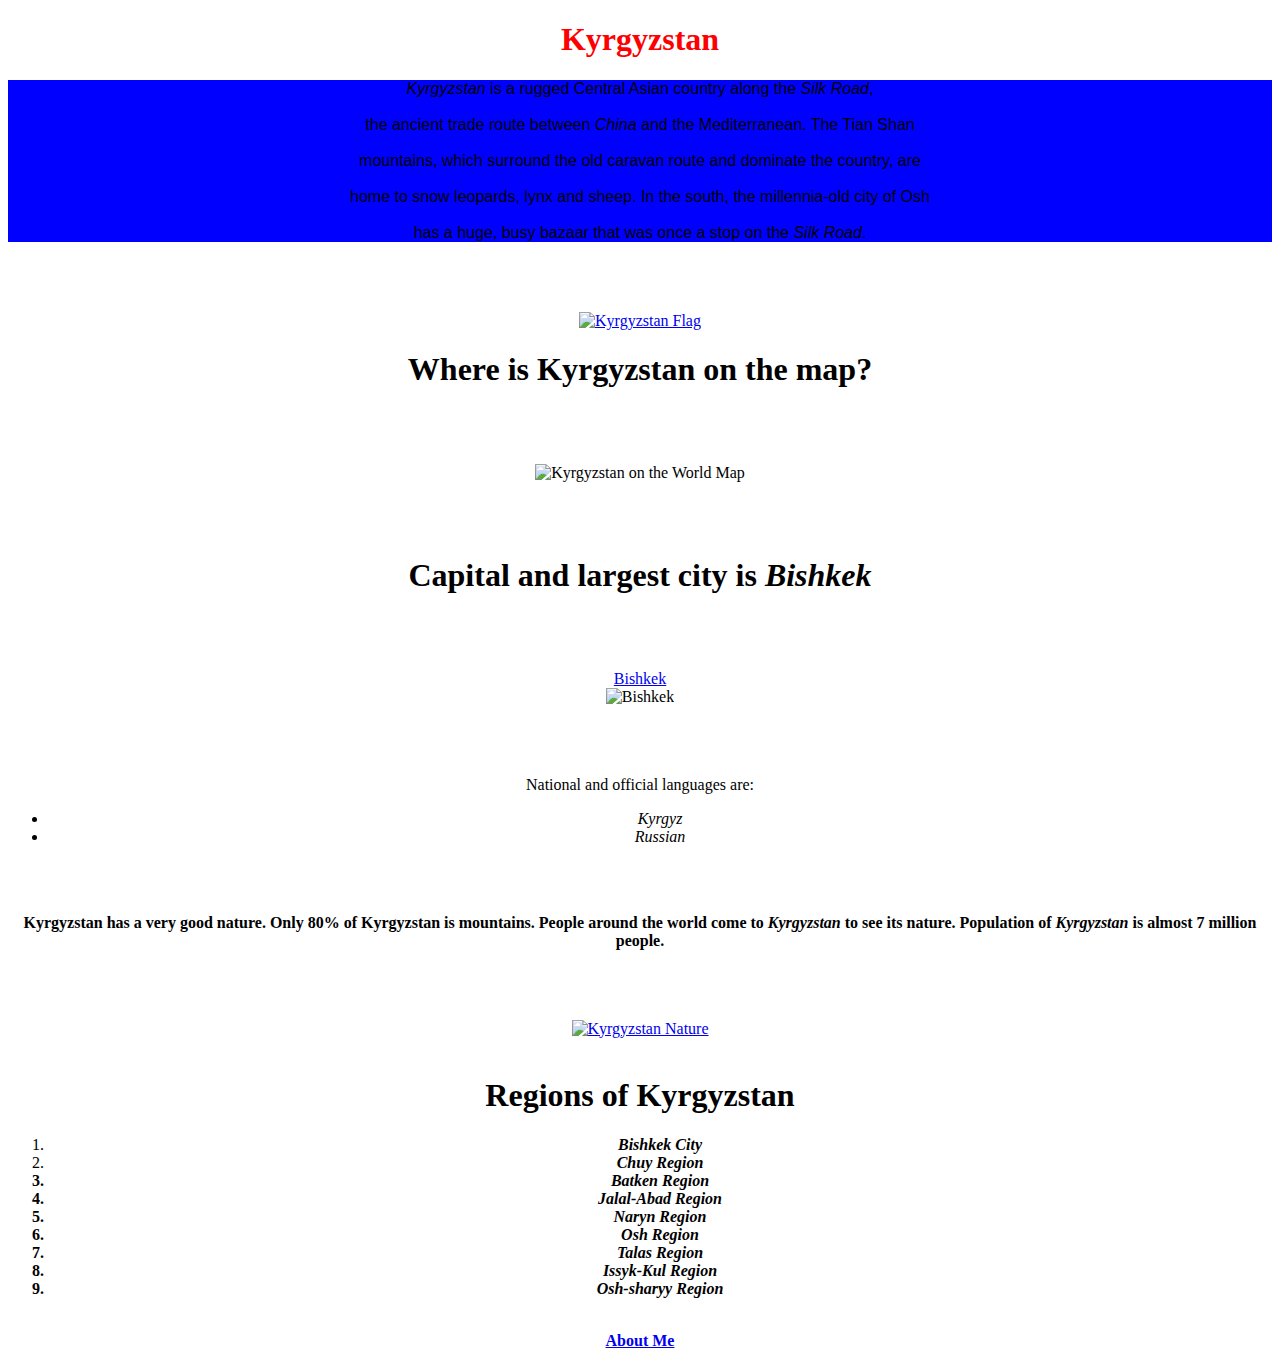
==== index.html @ 7909b4a5 "Ilias" ====
<!DOCTYPE html>
<html>

<head>
        <title>Kyrgyzstan</title>
        <center>
                <h1 style="color:red;" style="background-color:red;">Kyrgyzstan</h1>
        </center>
</head>
<style>
        p.serif {
                font-family: "Times New Roman", Times, serif;
        }

        p.sansserif {
                font-family: Arial, Helvetica, sans-serif;
        }
</style>

<body>
        <link rel="stylesheet" type="text/css" href="style.css">
        </link>

        <center>
                <p class="something">
                        <p style="background-color:blue;" style="color:white;" class="sansserif" <em><em>Kyrgyzstan</em>
                                is a rugged Central Asian country along the <em>Silk Road</em>, <br><br>
                                the ancient trade route between <em>China</em> and the Mediterranean. The Tian Shan <br><br>
                                mountains, which surround the old caravan route and dominate the country, are <br><br>
                                home to snow leopards, lynx and sheep. In the south, the millennia-old city of Osh <br><br>
                                has a huge, busy bazaar that was once a stop on the <em>Silk Road</em></strong></em>.</p>
        </center><br><br><br>


        <center><a href="https://en.wikipedia.org/wiki/Flag_of_Kyrgyzstan">
                        <img src="https://upload.wikimedia.org/wikipedia/commons/c/c7/Flag_of_Kyrgyzstan.svg" alt="Kyrgyzstan Flag"
                                style="width:500px;height:300px;border:0;">
                </a></center>
        <center>
                <h1>Where is Kyrgyzstan on the map?</h1>
        </center><br><br><br>
        <center><img src="http://ontheworldmap.com/kyrgyzstan/kyrgyzstan-location-map.jpg" width="500" height="300" alt="Kyrgyzstan on the World Map"></center><br><br><br>
        <center>
                <h1>Capital and largest city is <em>Bishkek</em></h1>
        </center><br><br><br>
        <center><a href="https://en.wikipedia.org/wiki/Bishkek" target="_blank">Bishkek</a></center>
        <center> <img src="https://upload.wikimedia.org/wikipedia/commons/thumb/7/7e/Ala-too_Square_in_Bishkek%2C_Kyrgyzstan%2C_2007-09-11_%28color-corrected%29.jpg/1200px-Ala-too_Square_in_Bishkek%2C_Kyrgyzstan%2C_2007-09-11_%28color-corrected%29.jpg"
                        width="446" height="300" alt="Bishkek"></center><br><br><br>
        <div id="Languages">
                <center>
                        <p>National and official languages are:</p>
                </center>
                <center>
                        <ul>
                                <li><em>Kyrgyz</em></li>
                                <li><em>Russian</em></li>
                        </ul>
                </center><br><br>
        </div>
        <center>
                <p><strong>Kyrgyzstan has a very good nature. Only 80% of Kyrgyzstan is mountains. People around the
                                world come to <em>Kyrgyzstan</em> to see its nature. Population of <em>Kyrgyzstan</em>
                                is almost 7 million people.</p></strong><br><br><br>
                <center><a href="https://www.youtube.com/watch?v=OiVVKITz7oA">
                                <img src="https://www.advantour.com/img/kyrgyzstan/photogallery/ala-archa.jpg" alt="Kyrgyzstan Nature"
                                        style="width:500px;height:300px;border:0;">
                        </a></center><br>
                <div id="Regions">
                        <center>
                                <h1>Regions of Kyrgyzstan</h1>
                        </center>
                        <center>
                                <ol>
                                        <li><strong><em>Bishkek City</em></strong></li>
                                        <li><strong><em>Chuy Region</em></li>
                                        <li><strong><em>Batken Region</em></li>
                                        <li><strong><em>Jalal-Abad Region</em></li>
                                        <li><strong><em>Naryn Region</em></li>
                                        <li><strong><em>Osh Region</em></li>
                                        <li><strong><em>Talas Region</em></li>
                                        <li><strong><em>Issyk-Kul Region</em></li>
                                        <li><strong><em>Osh-sharyy Region</em></li>
                                </ol>
                        </center><br>
                </div>
                <a href="./aboutme.html">About Me</a>

</body>

</html>
---- style.css ----
<DOCTYPE html>

.something{
        color: white;
         
}
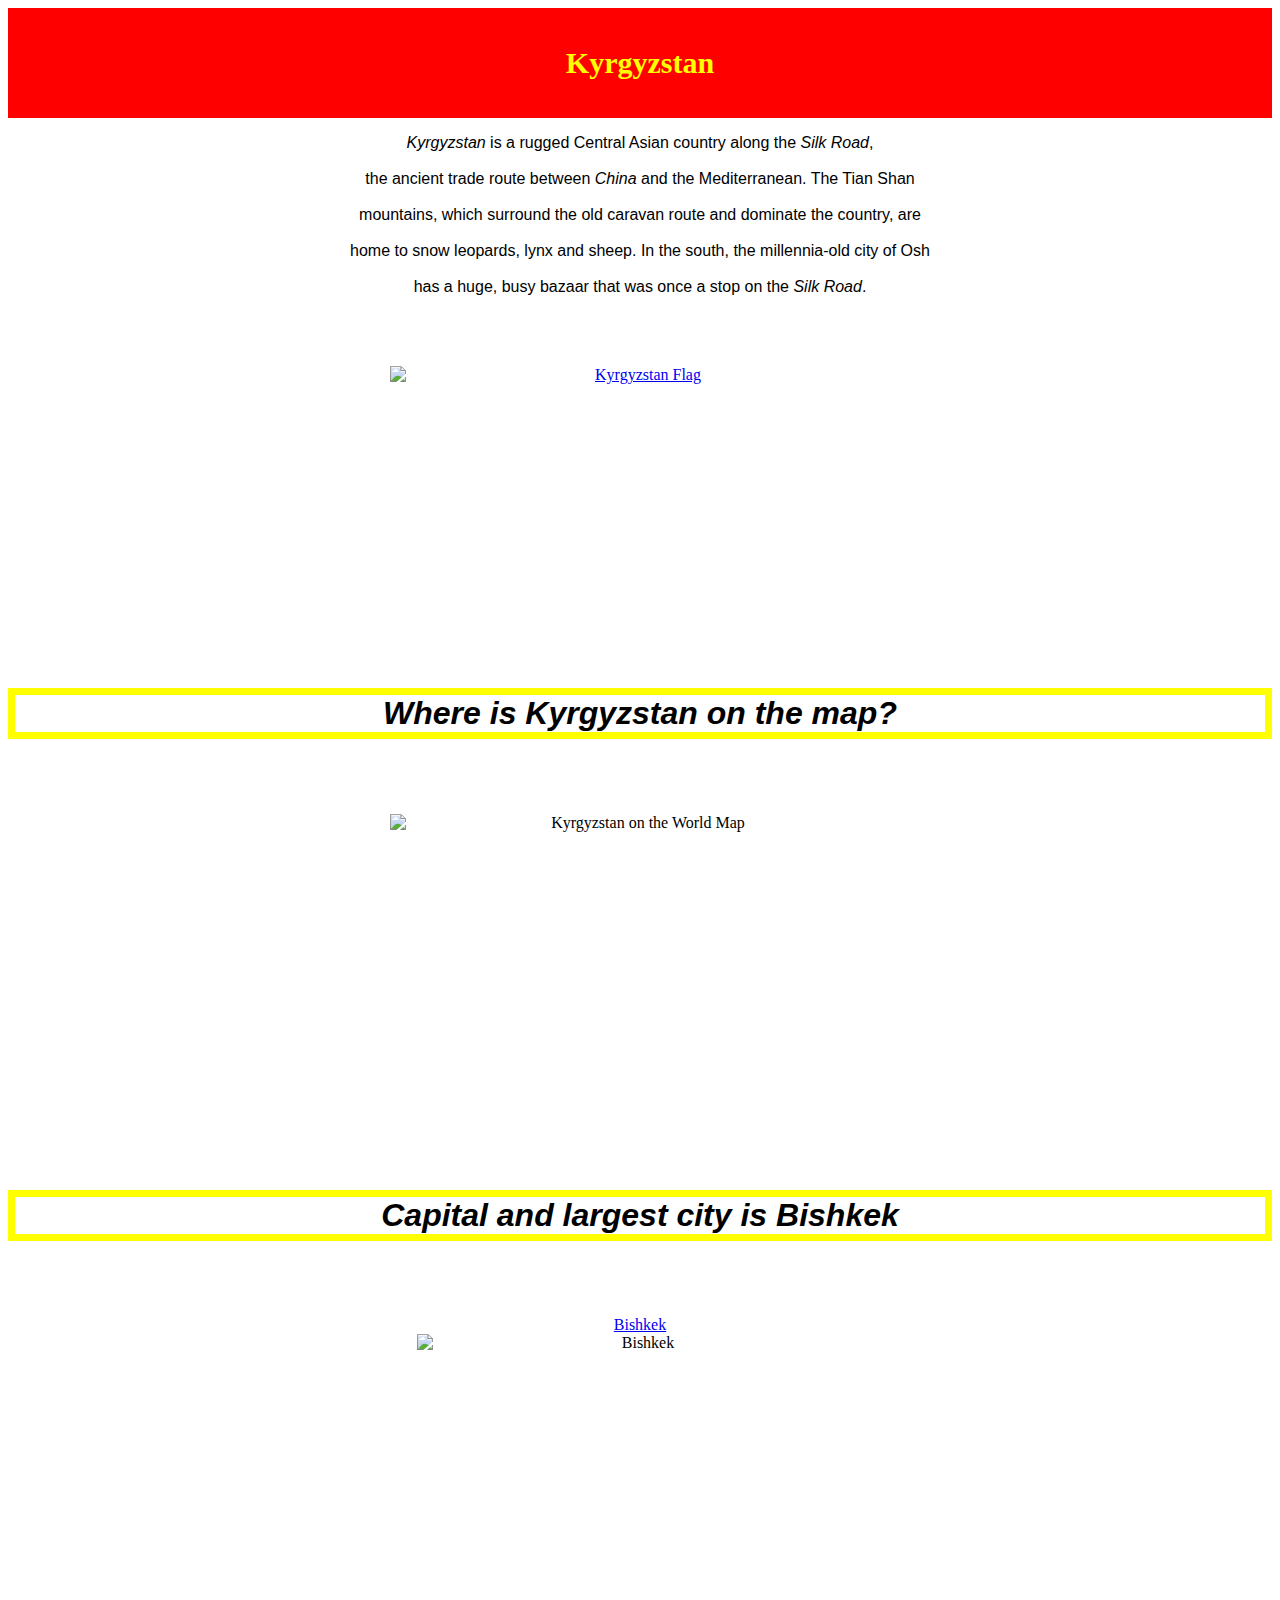
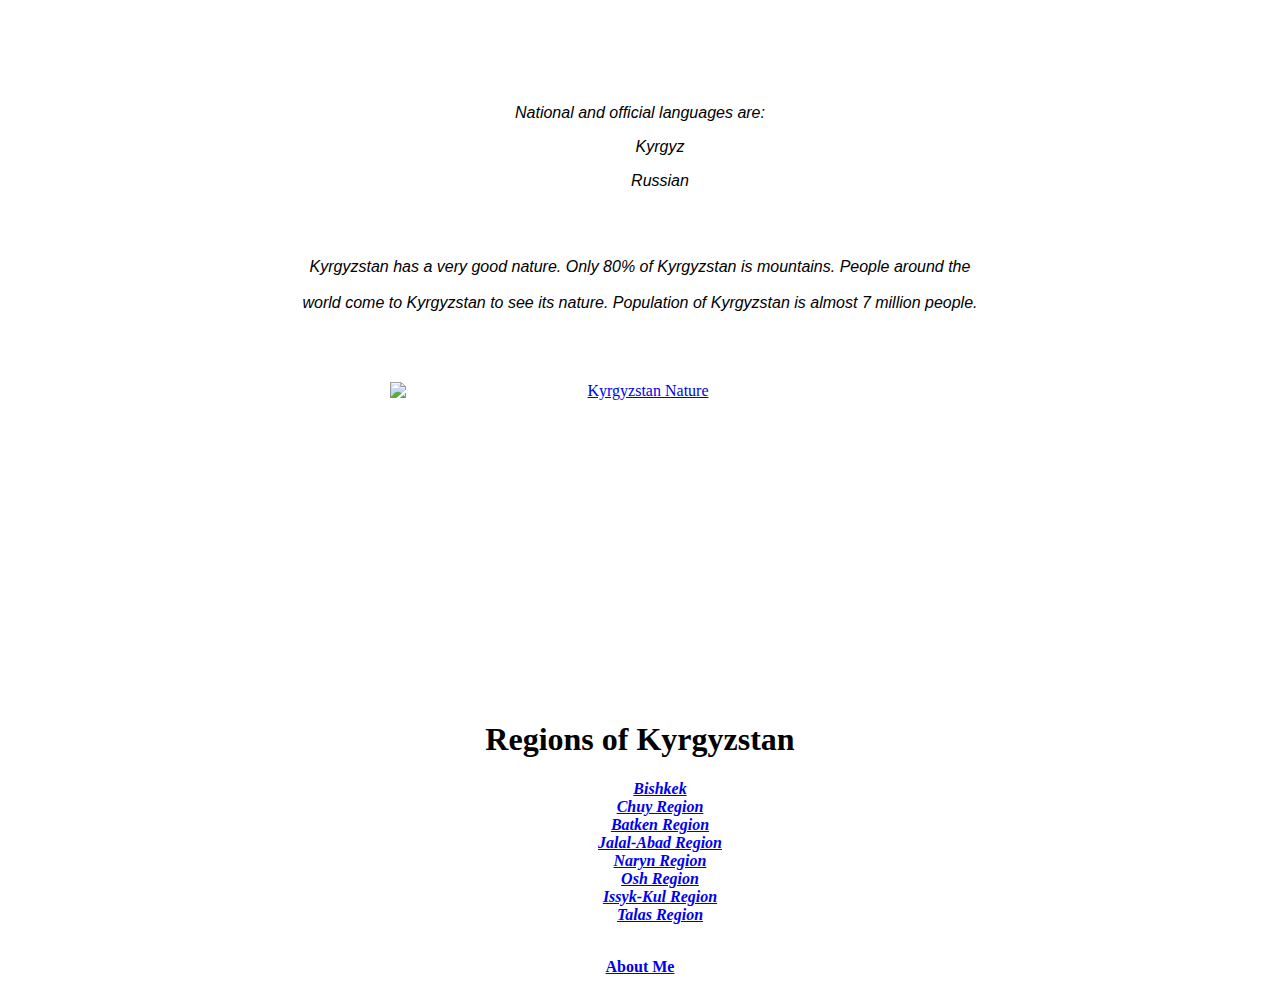
==== commit b6fe4c62: "Ilias" ====
--- a/index.html
+++ b/index.html
@@ -3,88 +3,127 @@
 
 <head>
         <title>Kyrgyzstan</title>
-        <center>
-                <h1 style="color:red;" style="background-color:red;">Kyrgyzstan</h1>
-        </center>
+
+
+
+
+
+
+        <link rel="stylesheet" type="text/css" href="style.css">
+        </link>
 </head>
-<style>
-        p.serif {
-                font-family: "Times New Roman", Times, serif;
-        }
 
-        p.sansserif {
-                font-family: Arial, Helvetica, sans-serif;
-        }
-</style>
 
 <body>
-        <link rel="stylesheet" type="text/css" href="style.css">
-        </link>
-
-        <center>
-                <p class="something">
-                        <p style="background-color:blue;" style="color:white;" class="sansserif" <em><em>Kyrgyzstan</em>
-                                is a rugged Central Asian country along the <em>Silk Road</em>, <br><br>
-                                the ancient trade route between <em>China</em> and the Mediterranean. The Tian Shan <br><br>
-                                mountains, which surround the old caravan route and dominate the country, are <br><br>
-                                home to snow leopards, lynx and sheep. In the south, the millennia-old city of Osh <br><br>
-                                has a huge, busy bazaar that was once a stop on the <em>Silk Road</em></strong></em>.</p>
-        </center><br><br><br>
+        <div class="centering">
+                <div class="sticky">
 
 
-        <center><a href="https://en.wikipedia.org/wiki/Flag_of_Kyrgyzstan">
-                        <img src="https://upload.wikimedia.org/wikipedia/commons/c/c7/Flag_of_Kyrgyzstan.svg" alt="Kyrgyzstan Flag"
-                                style="width:500px;height:300px;border:0;">
-                </a></center>
-        <center>
-                <h1>Where is Kyrgyzstan on the map?</h1>
-        </center><br><br><br>
-        <center><img src="http://ontheworldmap.com/kyrgyzstan/kyrgyzstan-location-map.jpg" width="500" height="300" alt="Kyrgyzstan on the World Map"></center><br><br><br>
-        <center>
-                <h1>Capital and largest city is <em>Bishkek</em></h1>
-        </center><br><br><br>
-        <center><a href="https://en.wikipedia.org/wiki/Bishkek" target="_blank">Bishkek</a></center>
-        <center> <img src="https://upload.wikimedia.org/wikipedia/commons/thumb/7/7e/Ala-too_Square_in_Bishkek%2C_Kyrgyzstan%2C_2007-09-11_%28color-corrected%29.jpg/1200px-Ala-too_Square_in_Bishkek%2C_Kyrgyzstan%2C_2007-09-11_%28color-corrected%29.jpg"
-                        width="446" height="300" alt="Bishkek"></center><br><br><br>
-        <div id="Languages">
-                <center>
-                        <p>National and official languages are:</p>
-                </center>
-                <center>
-                        <ul>
-                                <li><em>Kyrgyz</em></li>
-                                <li><em>Russian</em></li>
-                        </ul>
-                </center><br><br>
+                        
+                                <h1 style="color:yellow;" style="background-color:red;">Kyrgyzstan</h1>
+                        
+                </div>
+
+                
+                        <p class="something">
+                                <p class="sansserif" <em><em>Kyrgyzstan</em>
+                                        is a rugged Central Asian country along the <em>Silk Road</em>, <br><br>
+                                        the ancient trade route between <em>China</em> and the Mediterranean. The Tian
+                                        Shan <br><br>
+                                        mountains, which surround the old caravan route and dominate the country, are
+                                        <br><br>
+                                        home to snow leopards, lynx and sheep. In the south, the millennia-old city of
+                                        Osh <br><br>
+                                        has a huge, busy bazaar that was once a stop on the <em>Silk Road</em></strong></em></em>.</p>
+                <br><br><br>
+
+
+                <a href="https://en.wikipedia.org/wiki/Flag_of_Kyrgyzstan">
+                                <img src="https://upload.wikimedia.org/wikipedia/commons/c/c7/Flag_of_Kyrgyzstan.svg"
+                                        alt="Kyrgyzstan Flag" class="center" style="width:500px;height:300px;border:0;">
+                        </a>
+                
+                        <h1 class="border2"><em>Where is Kyrgyzstan on the map?</em></h1>
+                <br><br><br>
+                <img src="http://ontheworldmap.com/kyrgyzstan/kyrgyzstan-location-map.jpg" width="500" height="300"
+                                alt="Kyrgyzstan on the World Map" class="center"><br><br><br>
+                
+                        <h1 class="border1"><em>Capital and largest city is <em>Bishkek</em></em></h1>
+                <br><br><br>
+                <a href="https://en.wikipedia.org/wiki/Bishkek" target="_blank">Bishkek</a>
+                 <img src="https://upload.wikimedia.org/wikipedia/commons/thumb/7/7e/Ala-too_Square_in_Bishkek%2C_Kyrgyzstan%2C_2007-09-11_%28color-corrected%29.jpg/1200px-Ala-too_Square_in_Bishkek%2C_Kyrgyzstan%2C_2007-09-11_%28color-corrected%29.jpg"
+                                width="446" height="300" alt="Bishkek" class="center"><br><br><br>
+                <div id="Languages">
+                       
+                                <p class="sansserif"><em>National and official languages are:</em></p>
+                        
+                        
+                                <ul style="list-style-type:none">
+                                        <li><em>
+                                                        <p class="sansserif">Kyrgyz</p>
+                                                </em></li>
+                                        <li><em>
+                                                        <p class="sansserif">Russian</p>
+                                                </em></li>
+                                </ul>
+                        <br><br>
+                </div>
+                
+                        <p class="sansserif"><em>Kyrgyzstan has a very good nature. Only 80% of Kyrgyzstan is
+                                        mountains. People
+                                        around the<br><br>
+                                        world come to <em>Kyrgyzstan</em> to see its nature. Population of <em>Kyrgyzstan</em>
+                                        is almost 7 million people.</p></em><br><br><br>
+                        <a href="https://www.youtube.com/watch?v=OiVVKITz7oA">
+                                        <img src="https://www.advantour.com/img/kyrgyzstan/photogallery/ala-archa.jpg"
+                                                alt="Kyrgyzstan Nature" class="center" style="width:500px;height:300px;border:0;">
+                                </a><br>
+                        <div id="Regions">
+                                
+                                        <h1 class="sansserif">Regions of Kyrgyzstan</h1>
+                                
+                                
+                                        <ul style="list-style-type:none">
+                                                <li><strong><em>
+                                                                        <a href="https://en.wikipedia.org/wiki/Bishkek"
+                                                                                        target="_blank">Bishkek</a>
+                                                                </em></strong></li>
+                                                <li><strong><em>
+                                                                        <a href="https://en.wikipedia.org/wiki/Chuy_Region"
+                                                                                        target="_blank">Chuy Region</a>
+                                                                </em></li>
+                                                <li><strong><em>
+                                                                        <a href="https://en.wikipedia.org/wiki/Batken_Region"
+                                                                                        target="_blank">Batken Region</a>
+                                                                </em></li>
+                                                <li><strong><em>
+                                                                        <a href="https://en.wikipedia.org/wiki/Jalal-Abad_Region"
+                                                                                        target="_blank">Jalal-Abad
+                                                                                        Region</a>
+                                                                </em></li>
+                                                <li><strong><em>
+                                                                        <a href="https://en.wikipedia.org/wiki/Naryn_Region"
+                                                                                        target="_blank">Naryn Region</a>
+                                                                </em></li>
+                                                <li><strong><em>
+                                                                        <a href="https://en.wikipedia.org/wiki/Osh_Region"
+                                                                                        target="_blank">Osh Region</a>
+                                                                </em></li>
+                                                <li><strong><em>
+                                                                        <a href="https://en.wikipedia.org/wiki/Issyk-Kul_Region"
+                                                                                        target="_blank">Issyk-Kul
+                                                                                        Region</a>
+                                                                </em></li>
+                                                <li><strong><em>
+                                                                        <a href="https://en.wikipedia.org/wiki/Talas_Region"
+                                                                                        target="_blank">Talas Region</a>
+                                                                </em></li>
+
+                                        </ul>
+                                <br>
+                        </div>
+                        <a href="./aboutme.html">About Me</a>
         </div>
-        <center>
-                <p><strong>Kyrgyzstan has a very good nature. Only 80% of Kyrgyzstan is mountains. People around the
-                                world come to <em>Kyrgyzstan</em> to see its nature. Population of <em>Kyrgyzstan</em>
-                                is almost 7 million people.</p></strong><br><br><br>
-                <center><a href="https://www.youtube.com/watch?v=OiVVKITz7oA">
-                                <img src="https://www.advantour.com/img/kyrgyzstan/photogallery/ala-archa.jpg" alt="Kyrgyzstan Nature"
-                                        style="width:500px;height:300px;border:0;">
-                        </a></center><br>
-                <div id="Regions">
-                        <center>
-                                <h1>Regions of Kyrgyzstan</h1>
-                        </center>
-                        <center>
-                                <ol>
-                                        <li><strong><em>Bishkek City</em></strong></li>
-                                        <li><strong><em>Chuy Region</em></li>
-                                        <li><strong><em>Batken Region</em></li>
-                                        <li><strong><em>Jalal-Abad Region</em></li>
-                                        <li><strong><em>Naryn Region</em></li>
-                                        <li><strong><em>Osh Region</em></li>
-                                        <li><strong><em>Talas Region</em></li>
-                                        <li><strong><em>Issyk-Kul Region</em></li>
-                                        <li><strong><em>Osh-sharyy Region</em></li>
-                                </ol>
-                        </center><br>
-                </div>
-                <a href="./aboutme.html">About Me</a>
-
 </body>
 
 </html>--- a/style.css
+++ b/style.css
@@ -1,6 +1,70 @@
-<DOCTYPE html>
+.solid {
+border-style: solid;
+}
+.sticky {
+       
+        position: sticky;
+        
 
-.something{
-        color: white;
-         
-}+}
+p.sansserif {
+        font-family: Arial, Helvetica, sans-serif;
+}
+
+div.sticky {
+        position: -webkit-sticky;
+        position: sticky;
+        top: 0;
+        background-color: red;
+        padding: 18px;
+        font-size: 15px;
+}'
+div.sticky1 {
+        position: -webkit-sticky;
+        position: sticky;
+}
+body  {
+        background-image: url("https://wallpaper.wiki/wp-content/uploads/2017/05/Desktop-Bright-HD-Wallpapers-Free-Download.jpg");
+        background-repeat: no-repeat;
+        background-attachment: fixed;
+      }
+p.sansserif {
+        margin-left: 0px;
+        margin-right: 0px;
+}
+.border1 {
+        border: 7px solid yellow;
+        font-family: Arial, Helvetica, sans-serif;
+}
+.border2 {
+        border: 7px solid yellow;
+        font-family: Arial, Helvetica, sans-serif;
+}
+.centering{
+        text-align: center;
+        
+}
+.center {
+        display: block;
+        margin-left: auto;
+        margin-right: auto;
+        width: auto;
+      }
+/*p.solid {border-style: solid;}
+/*img {
+  width: 100%;
+  height: auto;
+}
+/*position:absolute
+/*.center {
+  margin: auto;
+  width: 50%;
+  border: 3px solid green;
+  padding: 10px;
+/*span.a {
+  display: inline; /* the default for span */ 
+
+/*span.b {
+  display: inline-block;
+ 
+}
